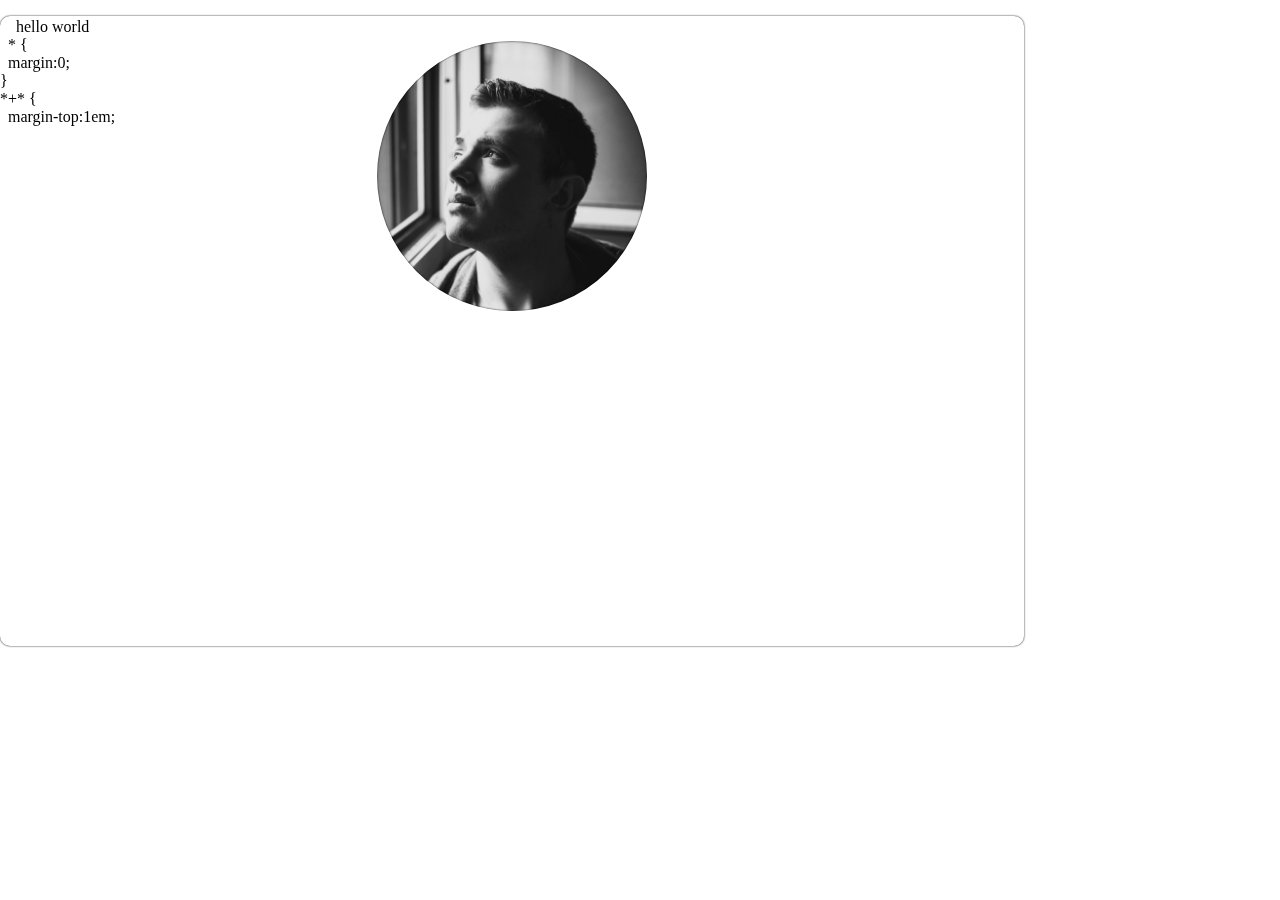
==== index.html @ 817d4a91 "test" ====
<!DOCTYPE html>
<html lang="en">
<head>
  <meta charset="UTF-8">
  <meta name="viewport" content="width=device-width, initial-scale=1.0">
  <title>Greg Charitonos</title>
  <!-- <link href="style.css" rel="stylesheet"> -->
  <script src="script.js"></script>
  <style>
    * {
      transition: all 0.2s;
    }
    a {
      color:white;
    }
    #background {
      position: fixed;
  top:0;
  left:0;
  z-index: -1;
  overflow-y: auto;
  white-space: pre;
    }
    #card {
  display:grid;
  width:80vw;
  height:70vh;
  border-radius: 10px;
  justify-items: center;
  color:white;
  transition: height 1s;
}

#card > #icon {
  width:30vmin;
  height:30vmin;
  background-image: url("./img/me.jpg");
  background-size: 100%;
  background-position: 0 -10px;
  border:1vmin solid white;
  border-radius: 100%;
  margin-top: 1em;
  box-shadow: inset 0 0 8px 0 black;
}

#content {
  font-size: 1.1rem;
}
  </style>
</head>
<body>
  <div id="background">
    hello world
  </div>
  <div id="card">
    <div id="icon"></div>
    <div id="content">
      <ul>
        <li><a href="./about">about me</a></li>
        <li>test</li>
        <li>test</li>
        <li>test</li>
      </ul>
    </div>
  </div>
</body>
</html>
---- style.css ----
* {
  margin:0;
}
*+* {
  margin-top:1em;
}

body {
  display: grid;
  place-items: center;
  place-content: center;
}

#background {
  background-color: #222;
  color:#ddd;
  display: grid;
  place-content: center;
  place-items: center;
  width:100vw;
  height:100vh;
  margin:0;
}

#card {
  backdrop-filter: blur(5px);
}

/* edit me */
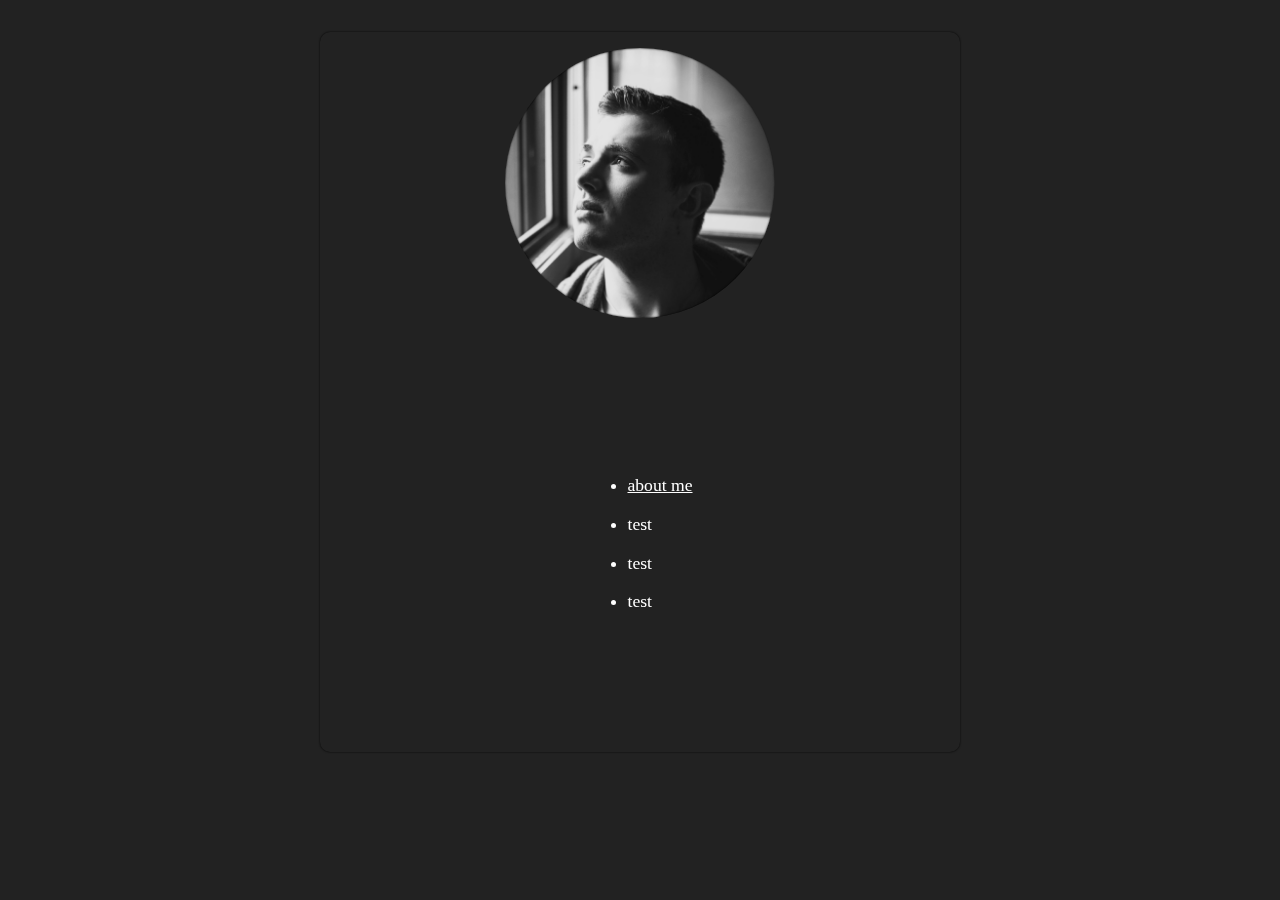
==== commit 7b79ecdd: "tweak" ====
--- a/index.html
+++ b/index.html
@@ -1,56 +1,20 @@
 <!DOCTYPE html>
 <html lang="en">
+
 <head>
   <meta charset="UTF-8">
   <meta name="viewport" content="width=device-width, initial-scale=1.0">
   <title>Greg Charitonos</title>
   <!-- <link href="style.css" rel="stylesheet"> -->
   <script src="script.js"></script>
+  <link rel="stylesheet" href="style.css">
   <style>
-    * {
-      transition: all 0.2s;
-    }
-    a {
-      color:white;
-    }
-    #background {
-      position: fixed;
-  top:0;
-  left:0;
-  z-index: -1;
-  overflow-y: auto;
-  white-space: pre;
-    }
-    #card {
-  display:grid;
-  width:80vw;
-  height:70vh;
-  border-radius: 10px;
-  justify-items: center;
-  color:white;
-  transition: height 1s;
-}
 
-#card > #icon {
-  width:30vmin;
-  height:30vmin;
-  background-image: url("./img/me.jpg");
-  background-size: 100%;
-  background-position: 0 -10px;
-  border:1vmin solid white;
-  border-radius: 100%;
-  margin-top: 1em;
-  box-shadow: inset 0 0 8px 0 black;
-}
-
-#content {
-  font-size: 1.1rem;
-}
   </style>
 </head>
+
 <body>
   <div id="background">
-    hello world
   </div>
   <div id="card">
     <div id="icon"></div>
@@ -64,4 +28,5 @@
     </div>
   </div>
 </body>
+
 </html>--- a/style.css
+++ b/style.css
@@ -1,8 +1,11 @@
 * {
-  margin:0;
+  transition: all 0.2s;
+  margin: 0;
+
 }
+
 *+* {
-  margin-top:1em;
+  margin-top: 1em;
 }
 
 body {
@@ -11,20 +14,63 @@
   place-content: center;
 }
 
+a {
+  color: white;
+}
+
 #background {
+  position: fixed;
+  top: 0;
+  left: 0;
+  z-index: -1;
+  display: grid;
+  overflow-y: auto;
+  white-space: pre;
+  place-content: center;
+  place-items: center;
+  width: 100vw;
+  height: 100vh;
+  margin: 0;
   background-color: #222;
   color:#ddd;
-  display: grid;
-  place-content: center;
-  place-items: center;
-  width:100vw;
-  height:100vh;
-  margin:0;
 }
 
 #card {
+  display: grid;
+  width: 80vw;
+  height: 80vh;
+  border-radius: 10px;
+  justify-items: center;
+  color: white;
+  transition: height 1s;
   backdrop-filter: blur(5px);
+  box-shadow: 0 0 2px black;
 }
 
-/* edit me */
+#card>#icon {
+  width: 30vmin;
+  height: 30vmin;
+  background-image: url("./img/me.jpg");
+  background-size: 100%;
+  background-position: 0 -10px;
+  border-radius: 100%;
+  margin-top: 1em;
+  box-shadow: inset 0 0 5px 0 black;
+}
 
+#content {
+  font-size: 1.1rem;
+}
+
+@media screen and (min-width: 700px) {
+  #card {
+    width:50vw;
+    height:80vh;
+  }
+
+  #icon {
+    width:20vmin;
+    height:20vmin;
+  }
+
+}--- a/style.css
+++ b/style.css
@@ -1,8 +1,11 @@
 * {
-  margin:0;
+  transition: all 0.2s;
+  margin: 0;
+
 }
+
 *+* {
-  margin-top:1em;
+  margin-top: 1em;
 }
 
 body {
@@ -11,20 +14,63 @@
   place-content: center;
 }
 
+a {
+  color: white;
+}
+
 #background {
+  position: fixed;
+  top: 0;
+  left: 0;
+  z-index: -1;
+  display: grid;
+  overflow-y: auto;
+  white-space: pre;
+  place-content: center;
+  place-items: center;
+  width: 100vw;
+  height: 100vh;
+  margin: 0;
   background-color: #222;
   color:#ddd;
-  display: grid;
-  place-content: center;
-  place-items: center;
-  width:100vw;
-  height:100vh;
-  margin:0;
 }
 
 #card {
+  display: grid;
+  width: 80vw;
+  height: 80vh;
+  border-radius: 10px;
+  justify-items: center;
+  color: white;
+  transition: height 1s;
   backdrop-filter: blur(5px);
+  box-shadow: 0 0 2px black;
 }
 
-/* edit me */
+#card>#icon {
+  width: 30vmin;
+  height: 30vmin;
+  background-image: url("./img/me.jpg");
+  background-size: 100%;
+  background-position: 0 -10px;
+  border-radius: 100%;
+  margin-top: 1em;
+  box-shadow: inset 0 0 5px 0 black;
+}
 
+#content {
+  font-size: 1.1rem;
+}
+
+@media screen and (min-width: 700px) {
+  #card {
+    width:50vw;
+    height:80vh;
+  }
+
+  #icon {
+    width:20vmin;
+    height:20vmin;
+  }
+
+}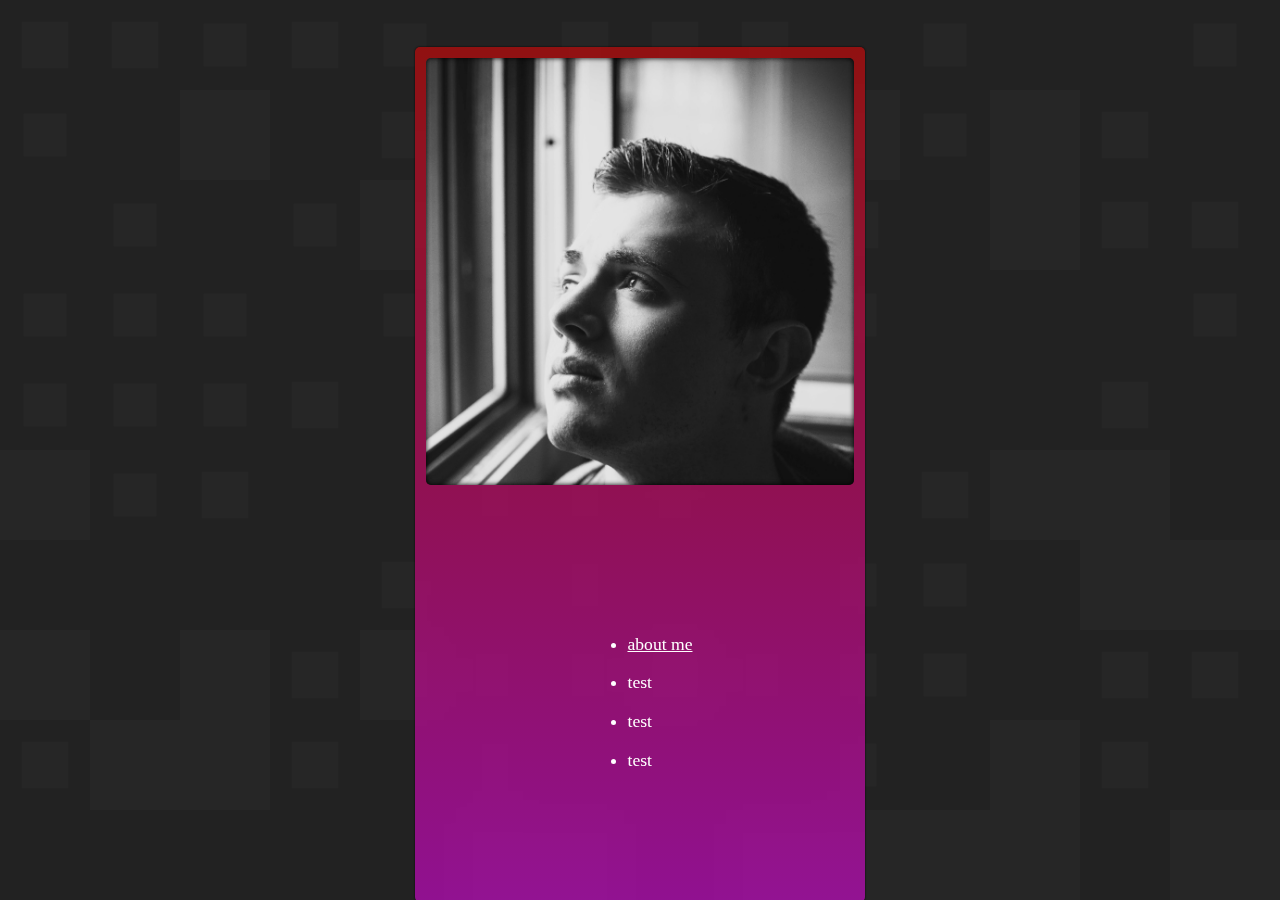
==== commit e0536a6c: "tweaks" ====
--- a/index.html
+++ b/index.html
@@ -7,6 +7,7 @@
   <title>Greg Charitonos</title>
   <!-- <link href="style.css" rel="stylesheet"> -->
   <script src="script.js"></script>
+  <script src="background.js"></script>
   <link rel="stylesheet" href="style.css">
   <style>
 
@@ -14,8 +15,7 @@
 </head>
 
 <body>
-  <div id="background">
-  </div>
+  <canvas id="background"></canvas>
   <div id="card">
     <div id="icon"></div>
     <div id="content">
--- a/style.css
+++ b/style.css
@@ -1,7 +1,9 @@
+:root {
+  font-size: 16px;
+}
 * {
   transition: all 0.2s;
   margin: 0;
-
 }
 
 *+* {
@@ -12,6 +14,10 @@
   display: grid;
   place-items: center;
   place-content: center;
+  background-color: #222;
+  width:100vw;
+  height:100vh;
+  position: fixed;
 }
 
 a {
@@ -28,49 +34,55 @@
   white-space: pre;
   place-content: center;
   place-items: center;
-  width: 100vw;
-  height: 100vh;
   margin: 0;
-  background-color: #222;
-  color:#ddd;
 }
 
 #card {
+  --curve:5px;
+  --width:50vh;
+  --height:95vh;
   display: grid;
-  width: 80vw;
-  height: 80vh;
-  border-radius: 10px;
+  width: var(--width);
+  height: var(--height);
+  border-radius: var(--curve);
   justify-items: center;
   color: white;
   transition: height 1s;
-  backdrop-filter: blur(5px);
+  backdrop-filter: blur(20px);
   box-shadow: 0 0 2px black;
+  background:linear-gradient(
+    hsla(0, 100%, 50%, 0.5),
+    hsla(300, 100%, 50%, 0.5)
+  )
 }
 
-#card>#icon {
-  width: 30vmin;
-  height: 30vmin;
+#icon {
+  --ratio:0.95;
+  width: calc(var(--ratio) * var(--width));
+  height: calc(var(--ratio) * var(--width));
   background-image: url("./img/me.jpg");
-  background-size: 100%;
-  background-position: 0 -10px;
-  border-radius: 100%;
-  margin-top: 1em;
-  box-shadow: inset 0 0 5px 0 black;
+  background-size: 120%;
+  background-position: 10px 10px;
+  border-radius: var(--curve);
+  margin-top: calc((1 - var(--ratio))/2 * var(--width));
+  box-shadow: inset 0 0 3px 0 hsl(0, 0%,10%);
 }
 
 #content {
   font-size: 1.1rem;
 }
 
-@media screen and (min-width: 700px) {
+/* @media screen and (min-width: 2000px) {
   #card {
-    width:50vw;
-    height:80vh;
+    --width:30vw;
+    --height:45vw;
   }
 
   #icon {
-    width:20vmin;
-    height:20vmin;
+    width: calc(var(--ratio) * var(--width));
+    height: calc(var(--ratio) * var(--width));
+    background-size: 10%;
+    background-position: -50px -10px;
   }
 
-}+} */--- a/style.css
+++ b/style.css
@@ -1,7 +1,9 @@
+:root {
+  font-size: 16px;
+}
 * {
   transition: all 0.2s;
   margin: 0;
-
 }
 
 *+* {
@@ -12,6 +14,10 @@
   display: grid;
   place-items: center;
   place-content: center;
+  background-color: #222;
+  width:100vw;
+  height:100vh;
+  position: fixed;
 }
 
 a {
@@ -28,49 +34,55 @@
   white-space: pre;
   place-content: center;
   place-items: center;
-  width: 100vw;
-  height: 100vh;
   margin: 0;
-  background-color: #222;
-  color:#ddd;
 }
 
 #card {
+  --curve:5px;
+  --width:50vh;
+  --height:95vh;
   display: grid;
-  width: 80vw;
-  height: 80vh;
-  border-radius: 10px;
+  width: var(--width);
+  height: var(--height);
+  border-radius: var(--curve);
   justify-items: center;
   color: white;
   transition: height 1s;
-  backdrop-filter: blur(5px);
+  backdrop-filter: blur(20px);
   box-shadow: 0 0 2px black;
+  background:linear-gradient(
+    hsla(0, 100%, 50%, 0.5),
+    hsla(300, 100%, 50%, 0.5)
+  )
 }
 
-#card>#icon {
-  width: 30vmin;
-  height: 30vmin;
+#icon {
+  --ratio:0.95;
+  width: calc(var(--ratio) * var(--width));
+  height: calc(var(--ratio) * var(--width));
   background-image: url("./img/me.jpg");
-  background-size: 100%;
-  background-position: 0 -10px;
-  border-radius: 100%;
-  margin-top: 1em;
-  box-shadow: inset 0 0 5px 0 black;
+  background-size: 120%;
+  background-position: 10px 10px;
+  border-radius: var(--curve);
+  margin-top: calc((1 - var(--ratio))/2 * var(--width));
+  box-shadow: inset 0 0 3px 0 hsl(0, 0%,10%);
 }
 
 #content {
   font-size: 1.1rem;
 }
 
-@media screen and (min-width: 700px) {
+/* @media screen and (min-width: 2000px) {
   #card {
-    width:50vw;
-    height:80vh;
+    --width:30vw;
+    --height:45vw;
   }
 
   #icon {
-    width:20vmin;
-    height:20vmin;
+    width: calc(var(--ratio) * var(--width));
+    height: calc(var(--ratio) * var(--width));
+    background-size: 10%;
+    background-position: -50px -10px;
   }
 
-}+} */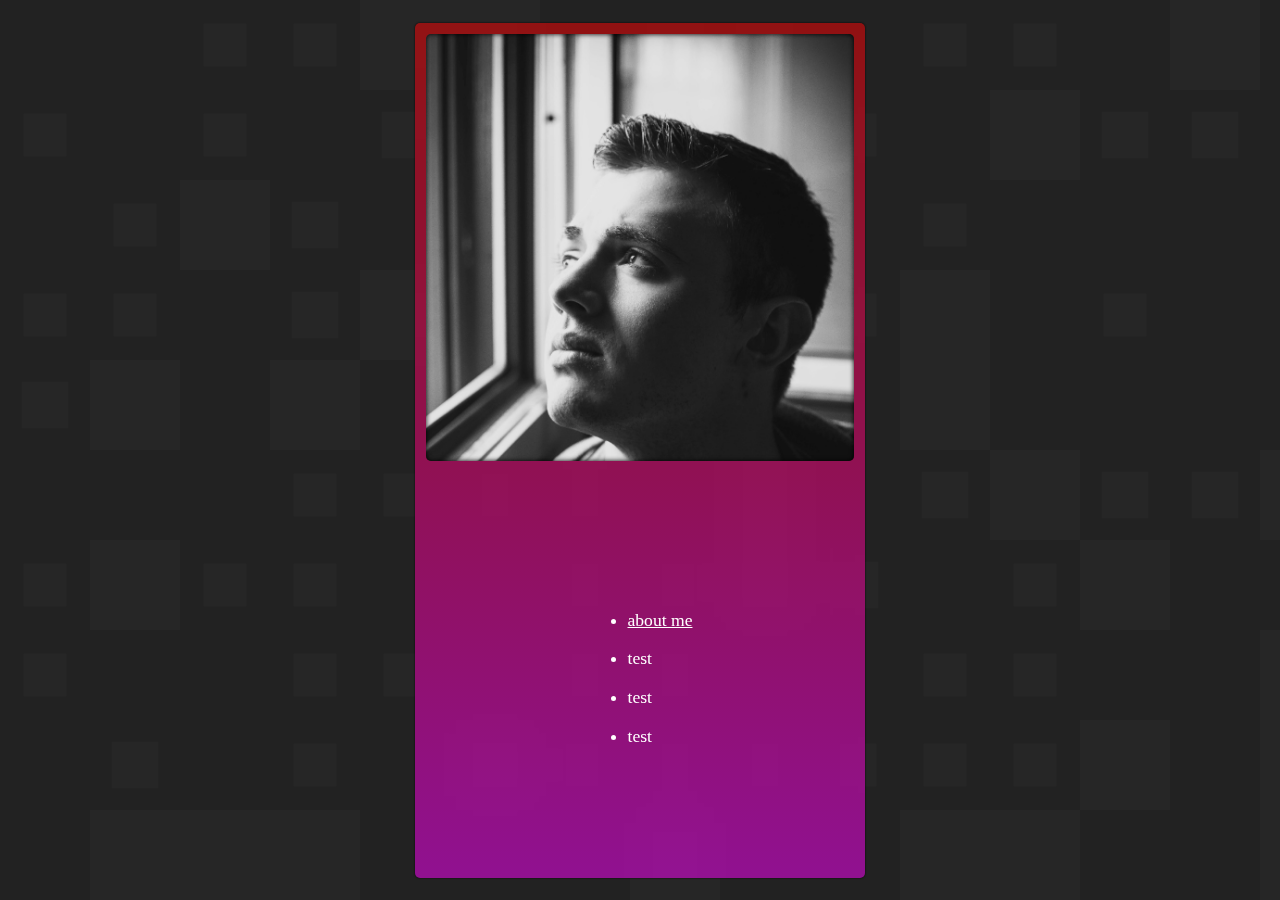
==== commit 52c413b0: "tweak" ====
--- a/index.html
+++ b/index.html
@@ -16,17 +16,20 @@
 
 <body>
   <canvas id="background"></canvas>
-  <div id="card">
-    <div id="icon"></div>
-    <div id="content">
-      <ul>
-        <li><a href="./about">about me</a></li>
-        <li>test</li>
-        <li>test</li>
-        <li>test</li>
-      </ul>
+  <div id="main">
+    <div id="card">
+      <div id="icon"></div>
+      <div id="content">
+        <ul>
+          <li><a href="./about">about me</a></li>
+          <li>test</li>
+          <li>test</li>
+          <li>test</li>
+        </ul>
+      </div>
     </div>
   </div>
+
 </body>
 
 </html>--- a/style.css
+++ b/style.css
@@ -11,13 +11,20 @@
 }
 
 body {
+  background-color: #222;
+}
+
+#main {
+  position: fixed;
+  top:0;
+  left:0;
+  width:100vw;
+  height:100vh;
+  z-index: 10;
   display: grid;
   place-items: center;
   place-content: center;
-  background-color: #222;
-  width:100vw;
-  height:100vh;
-  position: fixed;
+  margin:0;
 }
 
 a {
--- a/style.css
+++ b/style.css
@@ -11,13 +11,20 @@
 }
 
 body {
+  background-color: #222;
+}
+
+#main {
+  position: fixed;
+  top:0;
+  left:0;
+  width:100vw;
+  height:100vh;
+  z-index: 10;
   display: grid;
   place-items: center;
   place-content: center;
-  background-color: #222;
-  width:100vw;
-  height:100vh;
-  position: fixed;
+  margin:0;
 }
 
 a {
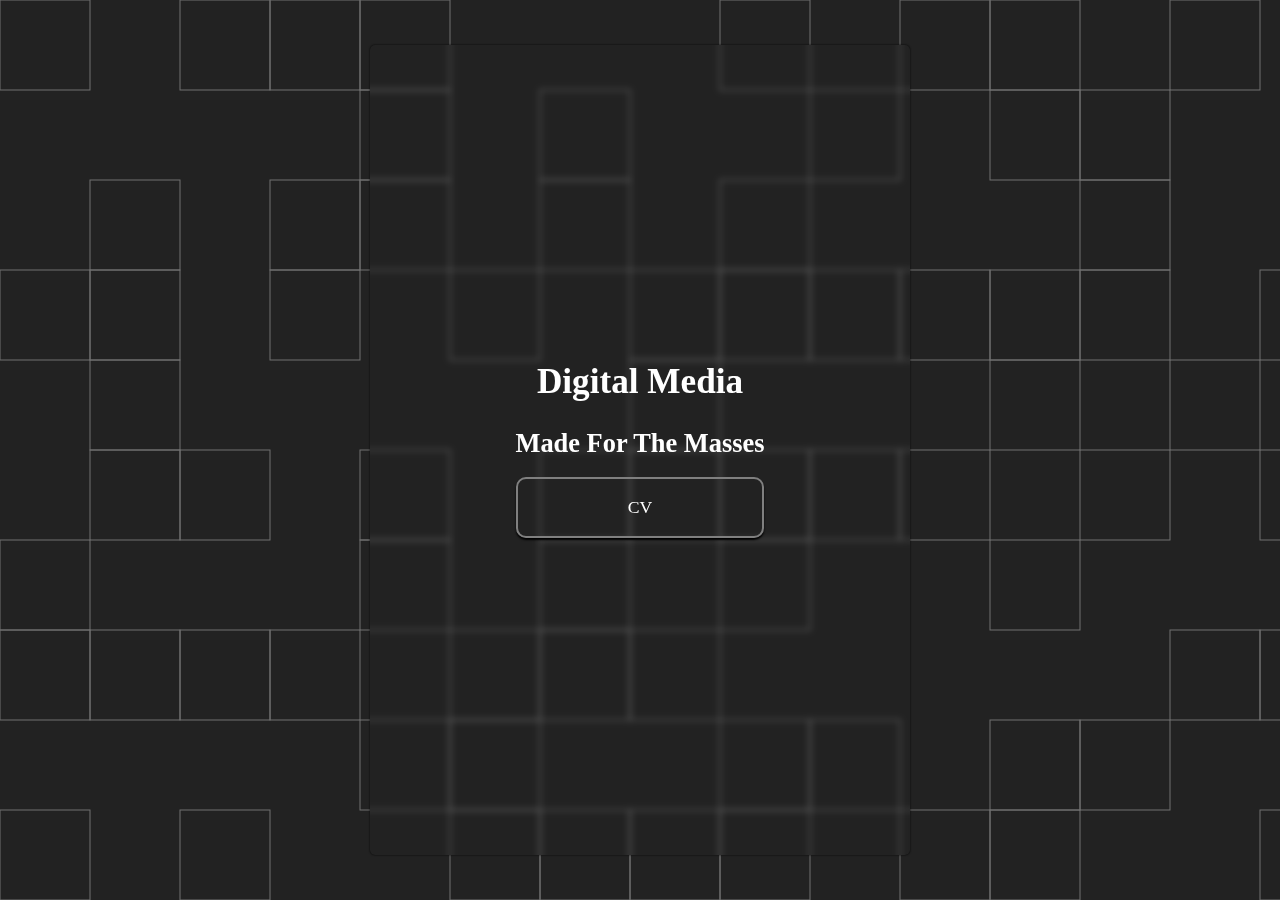
==== commit 33c8604a: "tweaks" ====
--- a/index.html
+++ b/index.html
@@ -18,14 +18,10 @@
   <canvas id="background"></canvas>
   <div id="main">
     <div id="card">
-      <div id="icon"></div>
       <div id="content">
-        <ul>
-          <li><a href="./about">about me</a></li>
-          <li>test</li>
-          <li>test</li>
-          <li>test</li>
-        </ul>
+        <h1>Digital Media</h1>
+        <h2>Made For The Masses</h2>
+        <a href="./cv/">CV</a>
       </div>
     </div>
   </div>
--- a/style.css
+++ b/style.css
@@ -12,6 +12,8 @@
 
 body {
   background-color: #222;
+  /* background-image: url(./img/background1.jpg); */
+  background-size: 100%;
 }
 
 #main {
@@ -42,25 +44,29 @@
   place-content: center;
   place-items: center;
   margin: 0;
+  opacity: 0.5;
 }
 
 #card {
+  text-align: center;
   --curve:5px;
-  --width:50vh;
-  --height:95vh;
+  --width:80vw;
+  --height:80vh;
   display: grid;
   width: var(--width);
   height: var(--height);
   border-radius: var(--curve);
   justify-items: center;
+  align-items: center;;
   color: white;
   transition: height 1s;
-  backdrop-filter: blur(20px);
+  backdrop-filter: blur(3px);
   box-shadow: 0 0 2px black;
-  background:linear-gradient(
+  /* background:linear-gradient(
     hsla(0, 100%, 50%, 0.5),
     hsla(300, 100%, 50%, 0.5)
-  )
+  ) */
+  
 }
 
 #icon {
@@ -68,28 +74,30 @@
   width: calc(var(--ratio) * var(--width));
   height: calc(var(--ratio) * var(--width));
   background-image: url("./img/me.jpg");
-  background-size: 120%;
-  background-position: 10px 10px;
+  background-size:100%;
   border-radius: var(--curve);
   margin-top: calc((1 - var(--ratio))/2 * var(--width));
-  box-shadow: inset 0 0 3px 0 hsl(0, 0%,10%);
+  box-shadow: inset 0 0 4px 2px hsl(0, 0%,10%);
+}
+
+a {
+  display: block;
+  padding:2vh 2vw;
+  text-align: center;
+  box-shadow: 0 2px 2px black;
+  border:2px solid hsl(0, 0%, 50%);
+  border-radius: 10px;
+  backdrop-filter: blur(40px);
+  text-decoration: none;
 }
 
 #content {
   font-size: 1.1rem;
 }
 
-/* @media screen and (min-width: 2000px) {
+@media screen and (min-width: 750px) {
   #card {
-    --width:30vw;
-    --height:45vw;
+    --width:60vh;
+    --height:90vh;
   }
-
-  #icon {
-    width: calc(var(--ratio) * var(--width));
-    height: calc(var(--ratio) * var(--width));
-    background-size: 10%;
-    background-position: -50px -10px;
-  }
-
-} */+}--- a/style.css
+++ b/style.css
@@ -12,6 +12,8 @@
 
 body {
   background-color: #222;
+  /* background-image: url(./img/background1.jpg); */
+  background-size: 100%;
 }
 
 #main {
@@ -42,25 +44,29 @@
   place-content: center;
   place-items: center;
   margin: 0;
+  opacity: 0.5;
 }
 
 #card {
+  text-align: center;
   --curve:5px;
-  --width:50vh;
-  --height:95vh;
+  --width:80vw;
+  --height:80vh;
   display: grid;
   width: var(--width);
   height: var(--height);
   border-radius: var(--curve);
   justify-items: center;
+  align-items: center;;
   color: white;
   transition: height 1s;
-  backdrop-filter: blur(20px);
+  backdrop-filter: blur(3px);
   box-shadow: 0 0 2px black;
-  background:linear-gradient(
+  /* background:linear-gradient(
     hsla(0, 100%, 50%, 0.5),
     hsla(300, 100%, 50%, 0.5)
-  )
+  ) */
+  
 }
 
 #icon {
@@ -68,28 +74,30 @@
   width: calc(var(--ratio) * var(--width));
   height: calc(var(--ratio) * var(--width));
   background-image: url("./img/me.jpg");
-  background-size: 120%;
-  background-position: 10px 10px;
+  background-size:100%;
   border-radius: var(--curve);
   margin-top: calc((1 - var(--ratio))/2 * var(--width));
-  box-shadow: inset 0 0 3px 0 hsl(0, 0%,10%);
+  box-shadow: inset 0 0 4px 2px hsl(0, 0%,10%);
+}
+
+a {
+  display: block;
+  padding:2vh 2vw;
+  text-align: center;
+  box-shadow: 0 2px 2px black;
+  border:2px solid hsl(0, 0%, 50%);
+  border-radius: 10px;
+  backdrop-filter: blur(40px);
+  text-decoration: none;
 }
 
 #content {
   font-size: 1.1rem;
 }
 
-/* @media screen and (min-width: 2000px) {
+@media screen and (min-width: 750px) {
   #card {
-    --width:30vw;
-    --height:45vw;
+    --width:60vh;
+    --height:90vh;
   }
-
-  #icon {
-    width: calc(var(--ratio) * var(--width));
-    height: calc(var(--ratio) * var(--width));
-    background-size: 10%;
-    background-position: -50px -10px;
-  }
-
-} */+}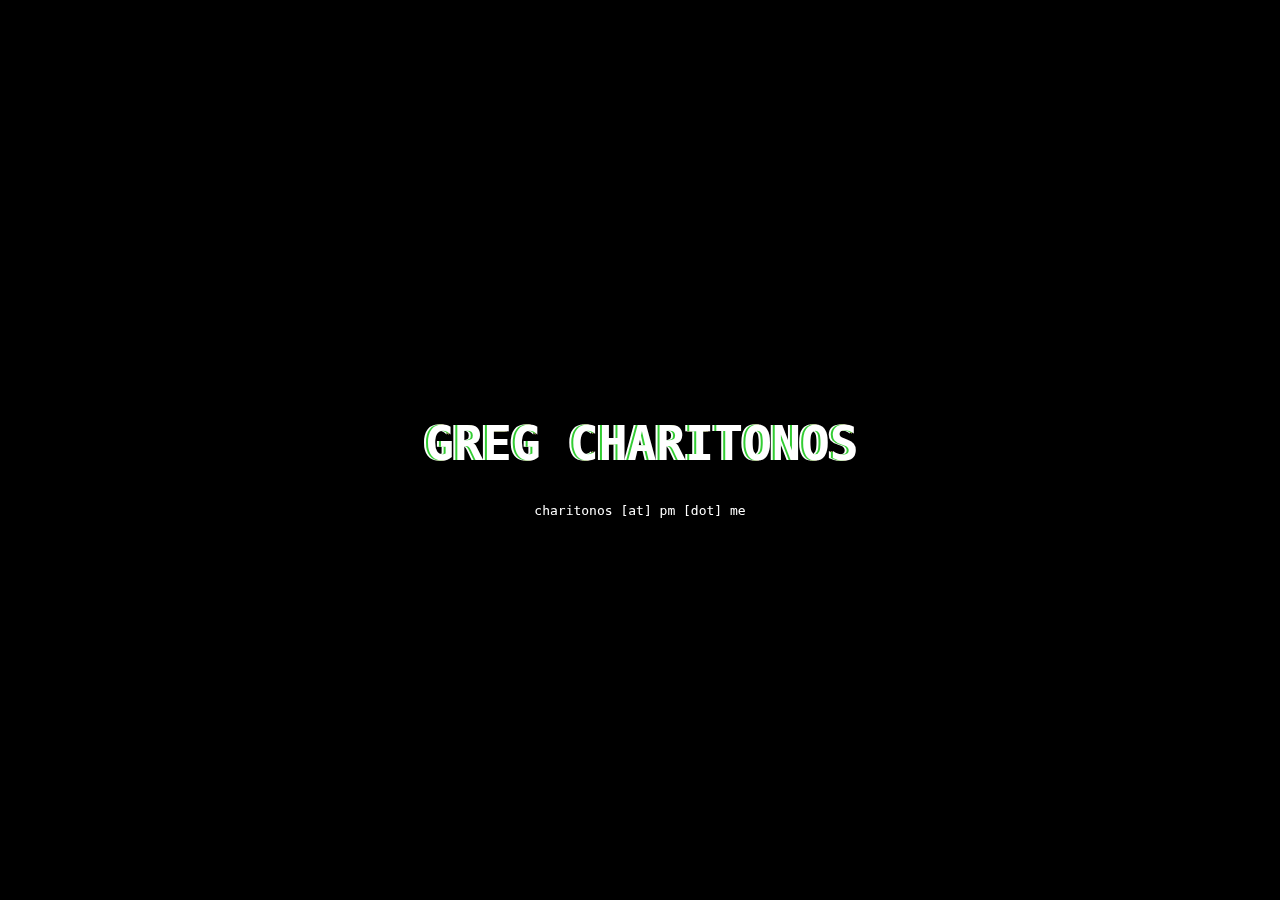
==== commit 6a8a8997: "stuff" ====
--- a/index.html
+++ b/index.html
@@ -15,17 +15,87 @@
 </head>
 
 <body>
-  <canvas id="background"></canvas>
-  <div id="main">
-    <div id="card">
-      <div id="content">
-        <h1>Digital Media</h1>
-        <h2>Made For The Masses</h2>
-        <a href="./cv/">CV</a>
-      </div>
-    </div>
-  </div>
+<div id="main">
+  <h1>
+    Greg Charitonos
+  </h1>
+  <div>charitonos [at] pm [dot] me</div>
+</div>
+  
+  <svg version="1.1" xmlns="http://www.w3.org/2000/svg" xmlns:xlink="http://www.w3.org/1999/xlink" width="100%" height="100%" class="filterwrapper">
+    <defs>
+        <svg id="glitchmask-r" width="100%" height="100%" viewbox="0 0 100 100" preserveAspectRatio="none">
+            <line class="top-r" x1="0" y1="0" x2="100%" y2="0"> </line>
+            <line class="bot-r" x1="0" y1="100%" x2="100%" y2="100%"></line>
+        </svg>
+        <svg id="glitchmask-g" width="100%" height="100%" viewbox="0 0 100 100" preserveAspectRatio="none">
+            <line class="top-g" x1="0" y1="0" x2="100%" y2="0"></line>
+            <line class="bot-g" x1="0" y1="100%" x2="100%" y2="100%"></line>
+        </svg>
 
+        <filter color-interpolation-filters="sRGB" id="filter" width="100%" heigth="100%" x="0" y="0">
+            <feFlood flood-color="hsla(0,0%,0%,0)" result="black" />
+
+            <!-- red text start -->
+            <feFlood flood-color="red" result="REDTXT_FLOOD_10" />
+            <feComposite operator="in" in="REDTXT_FLOOD_10" in2="SourceAlpha" result="REDTXT_COMP_20" />
+            <feOffset in="SourceGraphic" dx="-2" dy="0" result="REDTXT_OFFSET_30" />
+            <feMerge result="REDTXT_MERGE_40">
+                <!-- <feMergeNode in="black" /> -->
+                <feMergeNode in="REDTXT_COMP_20" />
+                <feMergeNode in="REDTXT_OFFSET_30" />
+            </feMerge>
+            <feImage preserveAspectRatio="none" id="mask-r" result="REDTXT_IMG_50" xlink:href="#glitchmask-r" />
+            <feComposite in2="REDTXT_IMG_50" in="REDTXT_MERGE_40" operator="out" result="REDTXT_COMP_60" />
+            <!-- red text end -->
+
+            <!-- green text start -->
+            <feFlood flood-color="limegreen" result="GREENTXT_FLOOD_10" />
+            <feComposite operator="in" in="GREENTXT_FLOOD_10" in2="SourceAlpha" result="GREENTXT_COMP_20" />
+            <feOffset in="SourceGraphic" dx="2" dy="0" result="GREENTXT_OFFSET_30" />
+            <feMerge result="GREENTXT_MERGE_40">
+                <!-- <feMergeNode in="black" /> -->
+                <feMergeNode in="GREENTXT_COMP_20" />
+                <feMergeNode in="GREENTXT_OFFSET_30" />
+            </feMerge>
+            <feImage preserveAspectRatio="none" id="mask-g" result="GREENTXT_IMG_50" xlink:href="#glitchmask-g" />
+            <feComposite in2="GREENTXT_IMG_50" in="GREENTXT_MERGE_40" operator="out" result="GREENTXT_COMP_60" />
+            <!-- green text end -->
+
+            <feMerge result="MERGE_10">
+                <feMergeNode in="SourceGraphic" />
+                <feMergeNode in="REDTXT_COMP_60" />
+                <feMergeNode in="GREENTXT_COMP_60" />
+            </feMerge>
+        </filter>
+    </defs>
+</svg>
+
+
+<script>
+  randomiser = function(prefix,levels,maxValue) {
+    let values = [];
+    for(let i=0; i<levels; i++){
+      let value = Math.floor(Math.random() * maxValue);
+      document.documentElement.style.setProperty(`--${prefix}${100*(i+1)/levels}`,value+'px');
+    }
+  }
+  glitchInit = function() {
+    topR = document.querySelector(".top-r");
+    botR = document.querySelector(".bot-r");
+
+    topR.addEventListener("animationend",()=>{randomiser('a',4,200)})
+    botR.addEventListener("animationend",()=>{randomiser('b',4,200)})
+    setInterval(()=>{
+      randomiser('a',4,200);
+      randomiser('b',4,200)
+    },3000);
+
+    randomiser('a',4,200);
+    randomiser('b',4,200)
+  }
+  window.addEventListener("load",glitchInit,false);
+</script>
 </body>
 
 </html>--- a/style.css
+++ b/style.css
@@ -1,103 +1,94 @@
-:root {
-  font-size: 16px;
-}
-* {
-  transition: all 0.2s;
-  margin: 0;
+body {background: black; color:white; font-family: monospace;}
+
+#main {
+  width:100vw;
+  height:100vh;
+  position: fixed;
+  display: grid;
+  top:0; left:0;
+  place-items: center;
+  place-content: center;
+  text-align: center;
 }
 
-*+* {
-  margin-top: 1em;
+ h1 {
+  filter: url("#filter");
+  fill:rgb(255, 255, 255);
+  color:white;
+  text-transform: uppercase;
+  font-size: 3rem;
 }
 
-body {
-  background-color: #222;
-  /* background-image: url(./img/background1.jpg); */
-  background-size: 100%;
+.top-r,
+.bot-r,
+.top-g,
+.bot-g {
+    stroke: #ffffff;
+}
+.top-r {
+  stroke-width: 0;
+  animation: topani 2.5s alternate infinite;
 }
 
-#main {
-  position: fixed;
-  top:0;
-  left:0;
-  width:100vw;
-  height:100vh;
-  z-index: 10;
-  display: grid;
-  place-items: center;
-  place-content: center;
-  margin:0;
+.bot-r {
+  stroke-width: 0px;
+  animation: botani 2s alternate infinite;
 }
 
-a {
-  color: white;
+.top-g {
+  stroke-width: 0px;
+  animation: topani 2s alternate-reverse infinite;
 }
 
-#background {
-  position: fixed;
-  top: 0;
-  left: 0;
-  z-index: -1;
-  display: grid;
-  overflow-y: auto;
-  white-space: pre;
-  place-content: center;
-  place-items: center;
-  margin: 0;
-  opacity: 0.5;
+.bot-g {
+  stroke-width: 0%;
+  animation: botani 2.5s alternate-reverse infinite;
 }
 
-#card {
-  text-align: center;
-  --curve:5px;
-  --width:80vw;
-  --height:80vh;
-  display: grid;
-  width: var(--width);
-  height: var(--height);
-  border-radius: var(--curve);
-  justify-items: center;
-  align-items: center;;
-  color: white;
-  transition: height 1s;
-  backdrop-filter: blur(3px);
-  box-shadow: 0 0 2px black;
-  /* background:linear-gradient(
-    hsla(0, 100%, 50%, 0.5),
-    hsla(300, 100%, 50%, 0.5)
-  ) */
-  
+:root {
+  --a0:0;
+  --a25:0;
+  --a50:0;
+  --a75:0;
+  --a100:0;
+  --b0:0;
+  --b25:0;
+  --b50:0;
+  --b75:0;
+  --b100:0;
 }
 
-#icon {
-  --ratio:0.95;
-  width: calc(var(--ratio) * var(--width));
-  height: calc(var(--ratio) * var(--width));
-  background-image: url("./img/me.jpg");
-  background-size:100%;
-  border-radius: var(--curve);
-  margin-top: calc((1 - var(--ratio))/2 * var(--width));
-  box-shadow: inset 0 0 4px 2px hsl(0, 0%,10%);
+@keyframes topani {
+  0% {
+    stroke-width:var(--a0);
+  }
+  25% {
+    stroke-width:var(--a25);
+  }
+  50% {
+    stroke-width:var(--a50);
+  }
+  75% {
+    stroke-width:var(--a75);
+  }
+  100% {
+    stroke-width:var(--a100);
+  }
 }
-
-a {
-  display: block;
-  padding:2vh 2vw;
-  text-align: center;
-  box-shadow: 0 2px 2px black;
-  border:2px solid hsl(0, 0%, 50%);
-  border-radius: 10px;
-  backdrop-filter: blur(40px);
-  text-decoration: none;
-}
-
-#content {
-  font-size: 1.1rem;
-}
-
-@media screen and (min-width: 750px) {
-  #card {
-    --width:60vh;
-    --height:90vh;
+@keyframes botani {
+  0% {
+    stroke-width:var(--b0);
+  }
+  25% {
+    stroke-width:var(--b25);
+  }
+  50% {
+    stroke-width:var(--b50);
+  }
+  75% {
+    stroke-width:var(--b5);
+  }
+  100% {
+    stroke-width:var(--b100);
   }
 }--- a/style.css
+++ b/style.css
@@ -1,103 +1,94 @@
-:root {
-  font-size: 16px;
-}
-* {
-  transition: all 0.2s;
-  margin: 0;
+body {background: black; color:white; font-family: monospace;}
+
+#main {
+  width:100vw;
+  height:100vh;
+  position: fixed;
+  display: grid;
+  top:0; left:0;
+  place-items: center;
+  place-content: center;
+  text-align: center;
 }
 
-*+* {
-  margin-top: 1em;
+ h1 {
+  filter: url("#filter");
+  fill:rgb(255, 255, 255);
+  color:white;
+  text-transform: uppercase;
+  font-size: 3rem;
 }
 
-body {
-  background-color: #222;
-  /* background-image: url(./img/background1.jpg); */
-  background-size: 100%;
+.top-r,
+.bot-r,
+.top-g,
+.bot-g {
+    stroke: #ffffff;
+}
+.top-r {
+  stroke-width: 0;
+  animation: topani 2.5s alternate infinite;
 }
 
-#main {
-  position: fixed;
-  top:0;
-  left:0;
-  width:100vw;
-  height:100vh;
-  z-index: 10;
-  display: grid;
-  place-items: center;
-  place-content: center;
-  margin:0;
+.bot-r {
+  stroke-width: 0px;
+  animation: botani 2s alternate infinite;
 }
 
-a {
-  color: white;
+.top-g {
+  stroke-width: 0px;
+  animation: topani 2s alternate-reverse infinite;
 }
 
-#background {
-  position: fixed;
-  top: 0;
-  left: 0;
-  z-index: -1;
-  display: grid;
-  overflow-y: auto;
-  white-space: pre;
-  place-content: center;
-  place-items: center;
-  margin: 0;
-  opacity: 0.5;
+.bot-g {
+  stroke-width: 0%;
+  animation: botani 2.5s alternate-reverse infinite;
 }
 
-#card {
-  text-align: center;
-  --curve:5px;
-  --width:80vw;
-  --height:80vh;
-  display: grid;
-  width: var(--width);
-  height: var(--height);
-  border-radius: var(--curve);
-  justify-items: center;
-  align-items: center;;
-  color: white;
-  transition: height 1s;
-  backdrop-filter: blur(3px);
-  box-shadow: 0 0 2px black;
-  /* background:linear-gradient(
-    hsla(0, 100%, 50%, 0.5),
-    hsla(300, 100%, 50%, 0.5)
-  ) */
-  
+:root {
+  --a0:0;
+  --a25:0;
+  --a50:0;
+  --a75:0;
+  --a100:0;
+  --b0:0;
+  --b25:0;
+  --b50:0;
+  --b75:0;
+  --b100:0;
 }
 
-#icon {
-  --ratio:0.95;
-  width: calc(var(--ratio) * var(--width));
-  height: calc(var(--ratio) * var(--width));
-  background-image: url("./img/me.jpg");
-  background-size:100%;
-  border-radius: var(--curve);
-  margin-top: calc((1 - var(--ratio))/2 * var(--width));
-  box-shadow: inset 0 0 4px 2px hsl(0, 0%,10%);
+@keyframes topani {
+  0% {
+    stroke-width:var(--a0);
+  }
+  25% {
+    stroke-width:var(--a25);
+  }
+  50% {
+    stroke-width:var(--a50);
+  }
+  75% {
+    stroke-width:var(--a75);
+  }
+  100% {
+    stroke-width:var(--a100);
+  }
 }
-
-a {
-  display: block;
-  padding:2vh 2vw;
-  text-align: center;
-  box-shadow: 0 2px 2px black;
-  border:2px solid hsl(0, 0%, 50%);
-  border-radius: 10px;
-  backdrop-filter: blur(40px);
-  text-decoration: none;
-}
-
-#content {
-  font-size: 1.1rem;
-}
-
-@media screen and (min-width: 750px) {
-  #card {
-    --width:60vh;
-    --height:90vh;
+@keyframes botani {
+  0% {
+    stroke-width:var(--b0);
+  }
+  25% {
+    stroke-width:var(--b25);
+  }
+  50% {
+    stroke-width:var(--b50);
+  }
+  75% {
+    stroke-width:var(--b5);
+  }
+  100% {
+    stroke-width:var(--b100);
   }
 }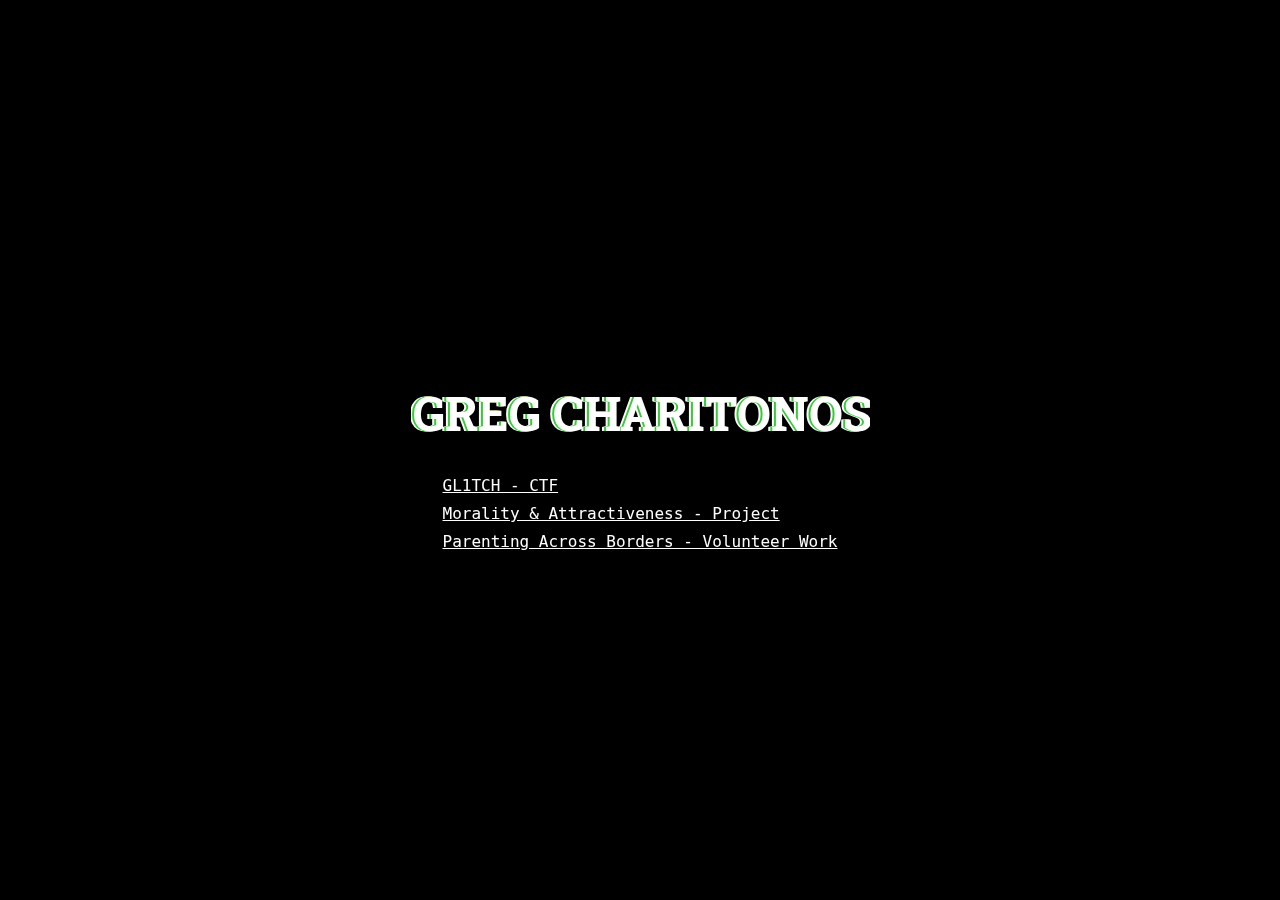
==== commit de4393c4: "erased pretty much everything, made site minimal" ====
--- a/index.html
+++ b/index.html
@@ -5,97 +5,106 @@
   <meta charset="UTF-8">
   <meta name="viewport" content="width=device-width, initial-scale=1.0">
   <title>Greg Charitonos</title>
-  <!-- <link href="style.css" rel="stylesheet"> -->
-  <script src="script.js"></script>
-  <script src="background.js"></script>
   <link rel="stylesheet" href="style.css">
-  <style>
-
-  </style>
 </head>
 
 <body>
-<div id="main">
-  <h1>
-    Greg Charitonos
-  </h1>
-  <div>charitonos [at] pm [dot] me</div>
-</div>
-  
-  <svg version="1.1" xmlns="http://www.w3.org/2000/svg" xmlns:xlink="http://www.w3.org/1999/xlink" width="100%" height="100%" class="filterwrapper">
+  <div id="main">
+    <h1 class="greg">
+      Greg Charitonos
+    </h1>
+    <ul class="links">
+      <li>
+        <a target="_blank" href="https://github.com/gregcharitonos/GL1TCH">GL1TCH - CTF</a>
+      </li>
+      <li>
+        <a target="_blank" href="https://github.com/gregcharitonos/Morality-and-Attractiveness">Morality & Attractiveness - Project</a>
+      </li>
+      <li>
+        <a target="_blank" href="https://github.com/gregcharitonos/parenting-across-borders">Parenting Across Borders - Volunteer Work</a>
+      </li>
+    </ul>
+  </div>
+
+  <svg version="1.1" xmlns="http://www.w3.org/2000/svg" xmlns:xlink="http://www.w3.org/1999/xlink" width="100%"
+    height="100%" class="filterwrapper">
     <defs>
-        <svg id="glitchmask-r" width="100%" height="100%" viewbox="0 0 100 100" preserveAspectRatio="none">
-            <line class="top-r" x1="0" y1="0" x2="100%" y2="0"> </line>
-            <line class="bot-r" x1="0" y1="100%" x2="100%" y2="100%"></line>
-        </svg>
-        <svg id="glitchmask-g" width="100%" height="100%" viewbox="0 0 100 100" preserveAspectRatio="none">
-            <line class="top-g" x1="0" y1="0" x2="100%" y2="0"></line>
-            <line class="bot-g" x1="0" y1="100%" x2="100%" y2="100%"></line>
-        </svg>
+      <svg id="glitchmask-r" width="100%" height="100%" viewbox="0 0 100 100" preserveAspectRatio="none">
+        <line class="top-r" x1="0" y1="0" x2="100%" y2="0"> </line>
+        <line class="bot-r" x1="0" y1="100%" x2="100%" y2="100%"></line>
+      </svg>
+      <svg id="glitchmask-g" width="100%" height="100%" viewbox="0 0 100 100" preserveAspectRatio="none">
+        <line class="top-g" x1="0" y1="0" x2="100%" y2="0"></line>
+        <line class="bot-g" x1="0" y1="100%" x2="100%" y2="100%"></line>
+      </svg>
 
-        <filter color-interpolation-filters="sRGB" id="filter" width="100%" heigth="100%" x="0" y="0">
-            <feFlood flood-color="hsla(0,0%,0%,0)" result="black" />
+      <filter color-interpolation-filters="sRGB" id="filter" width="100%" heigth="100%" x="0" y="0">
+        <feFlood flood-color="hsla(0,0%,0%,0)" result="black" />
 
-            <!-- red text start -->
-            <feFlood flood-color="red" result="REDTXT_FLOOD_10" />
-            <feComposite operator="in" in="REDTXT_FLOOD_10" in2="SourceAlpha" result="REDTXT_COMP_20" />
-            <feOffset in="SourceGraphic" dx="-2" dy="0" result="REDTXT_OFFSET_30" />
-            <feMerge result="REDTXT_MERGE_40">
-                <!-- <feMergeNode in="black" /> -->
-                <feMergeNode in="REDTXT_COMP_20" />
-                <feMergeNode in="REDTXT_OFFSET_30" />
-            </feMerge>
-            <feImage preserveAspectRatio="none" id="mask-r" result="REDTXT_IMG_50" xlink:href="#glitchmask-r" />
-            <feComposite in2="REDTXT_IMG_50" in="REDTXT_MERGE_40" operator="out" result="REDTXT_COMP_60" />
-            <!-- red text end -->
+        <!-- red text start -->
+        <feFlood flood-color="red" result="REDTXT_FLOOD_10" />
+        <feComposite operator="in" in="REDTXT_FLOOD_10" in2="SourceAlpha" result="REDTXT_COMP_20" />
+        <feOffset in="SourceGraphic" dx="-2" dy="0" result="REDTXT_OFFSET_30" />
+        <feMerge result="REDTXT_MERGE_40">
+          <!-- <feMergeNode in="black" /> -->
+          <feMergeNode in="REDTXT_COMP_20" />
+          <feMergeNode in="REDTXT_OFFSET_30" />
+        </feMerge>
+        <feImage preserveAspectRatio="none" id="mask-r" result="REDTXT_IMG_50" xlink:href="#glitchmask-r" />
+        <feComposite in2="REDTXT_IMG_50" in="REDTXT_MERGE_40" operator="out" result="REDTXT_COMP_60" />
+        <!-- red text end -->
 
-            <!-- green text start -->
-            <feFlood flood-color="limegreen" result="GREENTXT_FLOOD_10" />
-            <feComposite operator="in" in="GREENTXT_FLOOD_10" in2="SourceAlpha" result="GREENTXT_COMP_20" />
-            <feOffset in="SourceGraphic" dx="2" dy="0" result="GREENTXT_OFFSET_30" />
-            <feMerge result="GREENTXT_MERGE_40">
-                <!-- <feMergeNode in="black" /> -->
-                <feMergeNode in="GREENTXT_COMP_20" />
-                <feMergeNode in="GREENTXT_OFFSET_30" />
-            </feMerge>
-            <feImage preserveAspectRatio="none" id="mask-g" result="GREENTXT_IMG_50" xlink:href="#glitchmask-g" />
-            <feComposite in2="GREENTXT_IMG_50" in="GREENTXT_MERGE_40" operator="out" result="GREENTXT_COMP_60" />
-            <!-- green text end -->
+        <!-- green text start -->
+        <feFlood flood-color="limegreen" result="GREENTXT_FLOOD_10" />
+        <feComposite operator="in" in="GREENTXT_FLOOD_10" in2="SourceAlpha" result="GREENTXT_COMP_20" />
+        <feOffset in="SourceGraphic" dx="2" dy="0" result="GREENTXT_OFFSET_30" />
+        <feMerge result="GREENTXT_MERGE_40">
+          <!-- <feMergeNode in="black" /> -->
+          <feMergeNode in="GREENTXT_COMP_20" />
+          <feMergeNode in="GREENTXT_OFFSET_30" />
+        </feMerge>
+        <feImage preserveAspectRatio="none" id="mask-g" result="GREENTXT_IMG_50" xlink:href="#glitchmask-g" />
+        <feComposite in2="GREENTXT_IMG_50" in="GREENTXT_MERGE_40" operator="out" result="GREENTXT_COMP_60" />
+        <!-- green text end -->
 
-            <feMerge result="MERGE_10">
-                <feMergeNode in="SourceGraphic" />
-                <feMergeNode in="REDTXT_COMP_60" />
-                <feMergeNode in="GREENTXT_COMP_60" />
-            </feMerge>
-        </filter>
+        <feMerge result="MERGE_10">
+          <feMergeNode in="SourceGraphic" />
+          <feMergeNode in="REDTXT_COMP_60" />
+          <feMergeNode in="GREENTXT_COMP_60" />
+        </feMerge>
+      </filter>
     </defs>
-</svg>
+  </svg>
 
 
-<script>
-  randomiser = function(prefix,levels,maxValue) {
-    let values = [];
-    for(let i=0; i<levels; i++){
-      let value = Math.floor(Math.random() * maxValue);
-      document.documentElement.style.setProperty(`--${prefix}${100*(i+1)/levels}`,value+'px');
+  <script>
+    randomiser = function (prefix, levels, maxValue) {
+      let values = [];
+      for (let i = 0; i < levels; i++) {
+        let value = Math.floor(Math.random() * maxValue);
+        document.documentElement.style.setProperty(`--${prefix}${100*(i+1)/levels}`, value + 'px');
+      }
     }
-  }
-  glitchInit = function() {
-    topR = document.querySelector(".top-r");
-    botR = document.querySelector(".bot-r");
+    glitchInit = function () {
+      topR = document.querySelector(".top-r");
+      botR = document.querySelector(".bot-r");
 
-    topR.addEventListener("animationend",()=>{randomiser('a',4,200)})
-    botR.addEventListener("animationend",()=>{randomiser('b',4,200)})
-    setInterval(()=>{
-      randomiser('a',4,200);
-      randomiser('b',4,200)
-    },3000);
+      topR.addEventListener("animationend", () => {
+        randomiser('a', 4, 200)
+      })
+      botR.addEventListener("animationend", () => {
+        randomiser('b', 4, 200)
+      })
+      setInterval(() => {
+        randomiser('a', 4, 200);
+        randomiser('b', 4, 200)
+      }, 3000);
 
-    randomiser('a',4,200);
-    randomiser('b',4,200)
-  }
-  window.addEventListener("load",glitchInit,false);
-</script>
+      randomiser('a', 4, 200);
+      randomiser('b', 4, 200)
+    }
+    window.addEventListener("load", glitchInit, false);
+  </script>
 </body>
 
 </html>--- a/style.css
+++ b/style.css
@@ -1,30 +1,56 @@
-body {background: black; color:white; font-family: monospace;}
+@import url('https://fonts.googleapis.com/css2?family=Roboto&family=Roboto+Slab&display=swap');
+:root {
+  font-size: 16px;
+}
+body {
+  background: black;
+  color: white;
+  font-family: monospace;
+  overflow: hidden;
+}
 
 #main {
-  width:100vw;
-  height:100vh;
+  width: 100vw;
+  height: 100vh;
   position: fixed;
   display: grid;
-  top:0; left:0;
+  top: 0;
+  left: 0;
   place-items: center;
   place-content: center;
   text-align: center;
 }
 
- h1 {
+h1.greg {
   filter: url("#filter");
-  fill:rgb(255, 255, 255);
-  color:white;
+  fill: rgb(255, 255, 255);
+  color: white;
   text-transform: uppercase;
   font-size: 3rem;
+  user-select: none;
+  font-family: "Roboto Slab", serif;
+}
+
+.links {
+  list-style-type: none;
+  display: grid;
+  gap:1vh;
+  margin:0;
+  padding: 0;
+  text-align: left;
+}
+
+a {
+  color:inherit;
 }
 
 .top-r,
 .bot-r,
 .top-g,
 .bot-g {
-    stroke: #ffffff;
+  stroke: #ffffff;
 }
+
 .top-r {
   stroke-width: 0;
   animation: topani 2.5s alternate infinite;
@@ -46,49 +72,58 @@
 }
 
 :root {
-  --a0:0;
-  --a25:0;
-  --a50:0;
-  --a75:0;
-  --a100:0;
-  --b0:0;
-  --b25:0;
-  --b50:0;
-  --b75:0;
-  --b100:0;
+  --a0: 0;
+  --a25: 0;
+  --a50: 0;
+  --a75: 0;
+  --a100: 0;
+  --b0: 0;
+  --b25: 0;
+  --b50: 0;
+  --b75: 0;
+  --b100: 0;
 }
 
 @keyframes topani {
   0% {
-    stroke-width:var(--a0);
+    stroke-width: var(--a0);
   }
+
   25% {
-    stroke-width:var(--a25);
+    stroke-width: var(--a25);
   }
+
   50% {
-    stroke-width:var(--a50);
+    stroke-width: var(--a50);
   }
+
   75% {
-    stroke-width:var(--a75);
+    stroke-width: var(--a75);
   }
+
   100% {
-    stroke-width:var(--a100);
+    stroke-width: var(--a100);
   }
 }
+
 @keyframes botani {
   0% {
-    stroke-width:var(--b0);
+    stroke-width: var(--b0);
   }
+
   25% {
-    stroke-width:var(--b25);
+    stroke-width: var(--b25);
   }
+
   50% {
-    stroke-width:var(--b50);
+    stroke-width: var(--b50);
   }
+
   75% {
-    stroke-width:var(--b5);
+    stroke-width: var(--b5);
   }
+
   100% {
-    stroke-width:var(--b100);
+    stroke-width: var(--b100);
   }
 }